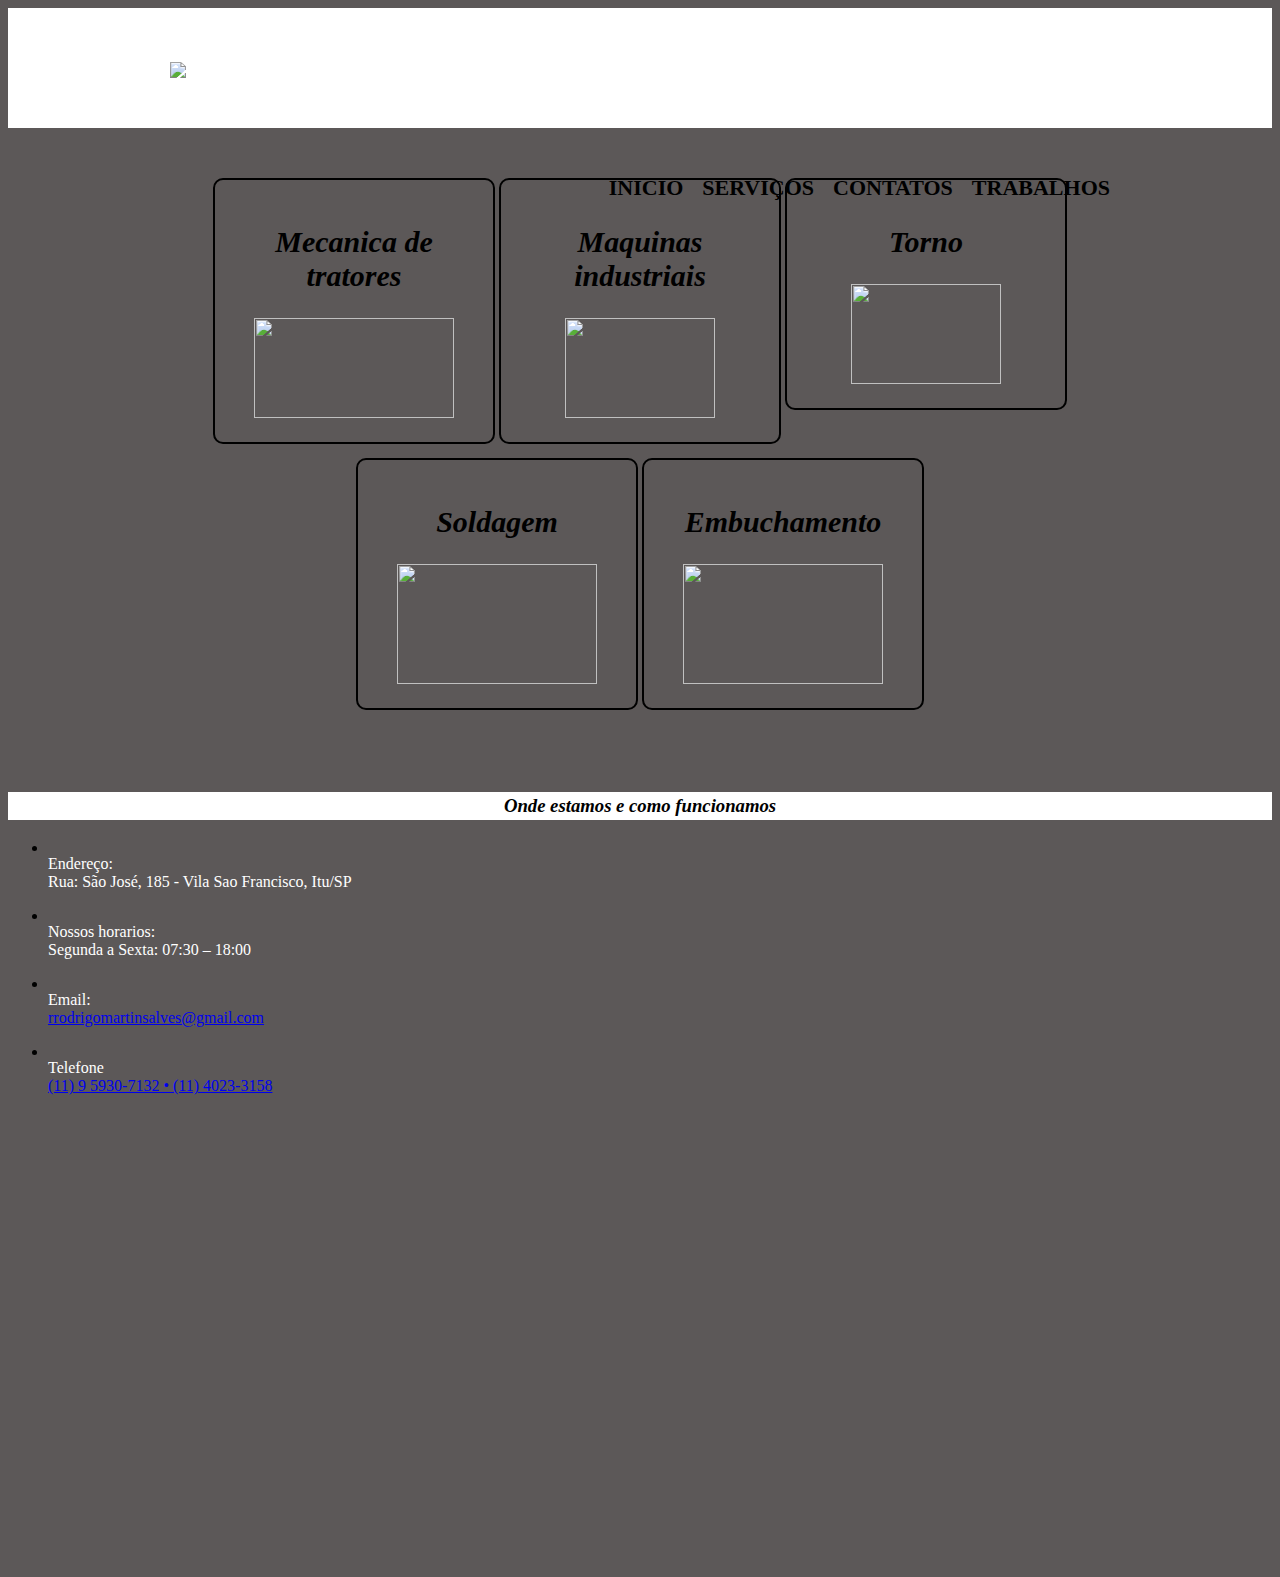
==== index.html @ b1702034 "1.0.0.01" ====
<!DOCTYPE html>
<html lang="en">
    <head>
        <meta charset="UTF-8">
        <title>Tractorsol</title>
        <link rel="stylesheet" href="reset.css">
        <link rel="icon" href="https://cdn1.iconfinder.com/data/icons/rcons-transport/32/tire_disk-128.png">
       <link rel="stylesheet" href="Style.css">
    </head>

    <body class="pagina">
        <header>
          <div class="menu">
              <h1><img src="image/logo.png"></h1> 
              
              <nav>
                <ul>
                  <li><a href="index.html">Inicio</a></li>
                  <li><a href="serviços">Serviços</a></li>
                  <li><a href="#contato" target="_blank">Contatos</a></li>
                  <li><a href="portifolio">Trabalhos</a></li>
                </ul>
              </nav> 
          </div> 
        </header>

        <main>   
            <ul class="servicos">
                <li>  
                    <h2>Mecanica de tratores</h2>
                    <img src="https://imagens-cdn.canalrural.com.br/2018/07/trator.jpg" height="100" width="200">
                </li>
                
                <li>
                    <h2>Maquinas industriais</h2>
                    <img src="https://th.bing.com/th/id/R87b30d64a927ee1132b117c95d532d10?rik=Ngm4i9h5maPVow&riu=http%3a%2f%2fblog.espol.edu.ec%2fcrielectric%2ffiles%2f2011%2f07%2fmotor.jpg&ehk=wlSR4b9BPqFo7R3Kqk1wHqhXrWv1VDH%2fNuNpUn60K0A%3d&risl=&pid=ImgRaw"
                    height="100" width="150"> 
                </li> 
                
                <li>
                  <h2>Torno</h2>
                  <img src="https://th.bing.com/th/id/R87b30d64a927ee1132b117c95d532d10?rik=Ngm4i9h5maPVow&riu=http%3a%2f%2fblog.espol.edu.ec%2fcrielectric%2ffiles%2f2011%2f07%2fmotor.jpg&ehk=wlSR4b9BPqFo7R3Kqk1wHqhXrWv1VDH%2fNuNpUn60K0A%3d&risl=&pid=ImgRaw"
                  height="100" width="150"> 
                </li>

                <li>
                  <h2>Soldagem</h2>
                  <img src="https://conceitos.com/wp-content/uploads/economia/Soldagem-Industrial.jpg" 
                  height="120" width="200">
                </li>

                <li>
                  <h2>Embuchamento</h2>
                  <img src="image/embuchamento.jpg" 
                  height="120" width="200">
                </li>
            </ul>
      
            <div>
                <h3 class="endereco" id="contato">Onde estamos e como funcionamos</h3>
                <ul>
                    <li>
                      <p>Endereço:
                      <br>Rua: São José, 185 - Vila Sao Francisco, Itu/SP
                      </p>
                    </li>
                     
                    <li>
                      <p>Nossos horarios:
                      <br>Segunda a Sexta: 07:30 – 18:00
                      </p>                      
                    </li>

                    <li>
                      <p>Email:
                      <br><a href="mailto:rrodrigomartinsalves@gmail.com">rrodrigomartinsalves@gmail.com</a>
                      </p>
                    </li>

                    <li>
                      <p>Telefone
                      <br><a href="tel:(11) 9 5930-7132   (11) 4023-3158">(11) 9 5930-7132 • (11) 4023-3158</a>
                      </p>
                    </li>
                </ul>
                <iframe class="mapa" src="https://www.google.com/maps/embed?pb=!1m18!1m12!1m3!1d3665.574699321636!2d-47.31007385118956!3d-23.258558684759635!2m3!1f0!2f0!3f0!3m2!1i1024!2i768!4f13.1!3m3!1m2!1s0x94cf503e63caac59%3A0x28e45d91825411de!2sAlchapal%20%26%20Alves!5e0!3m2!1spt-BR!2sbr!4v1619472941429!5m2!1spt-BR!2sbr" width="600" height="450" style="border:0;" allowfullscreen="" loading="lazy"></iframe>   
            </div>


        </main>

        <footer>
        

    
    
  
 
        </footer>    
 
    </body>
</html>
---- Style.css ----
/* INICIO DA CONFIGURAÇÃO DO CABEÇALHO*/
.pagina{
    background-color: #5c5858;
}

header{
    background: #ffffff;   
    padding: 20px 0;
}

.menu{
    position: relative;
    width: 940px;
    margin: 0 auto;
}

nav{
    position: absolute;
    top: 110px;
    right: 0px;
}

nav li{
    display: inline;
    margin: 0 0 0 15px;
}

nav a{
    text-transform: uppercase;
    color: #000000;
    font-weight: bold;
    font-size: 22px;
    text-decoration: none;
}

nav a:hover{
    color: coral;
    text-decoration: underline;
}
/* FIM DA CONFIGURAÇÃO DO CABEÇALHO*/

/*INICIO DO CONTEUDO DA PAGINA*/
.servicos{
    width: 940px;
    margin: 0 auto;
    padding: 50px 0;
    font-style: italic;
    text-align: center;
}

.servicos li{
    display: inline-block;
    text-align: center;
    width: 30%;
    box-sizing: border-box;
    vertical-align: top;
    margin: 0 0 1.5%;
    padding: 20px 20px;
    border: 2px solid #000000;
    border-radius: 10px;
}

.servicos li:hover{
    border-color: coral;
}

.servicos li:hover h2{
    font-size: 34px;
}

.servicos h2{
    font-size: 30px;
    font-weight: bold;
}



.link-contato {
    background-color: #ffffff; 
    text-align: center;

}

.endereco{
    color: #000000;
    padding: 3px;
    font-style: italic;
    text-align: center;
    background-color: #ffffff;

}

li p{
    color:#ffffff;
    
    display: inline-block;
    vertical-align: top;
}

.mapa{
    position: absolute;
  
}

/*FIM DO CONTEUDO DA PAGINA*/
/*INCIO DO RODAPÉ DA PAGINA*/

footer {
    

}
/*FIM DO RODAPÉ DA PAGINA*/
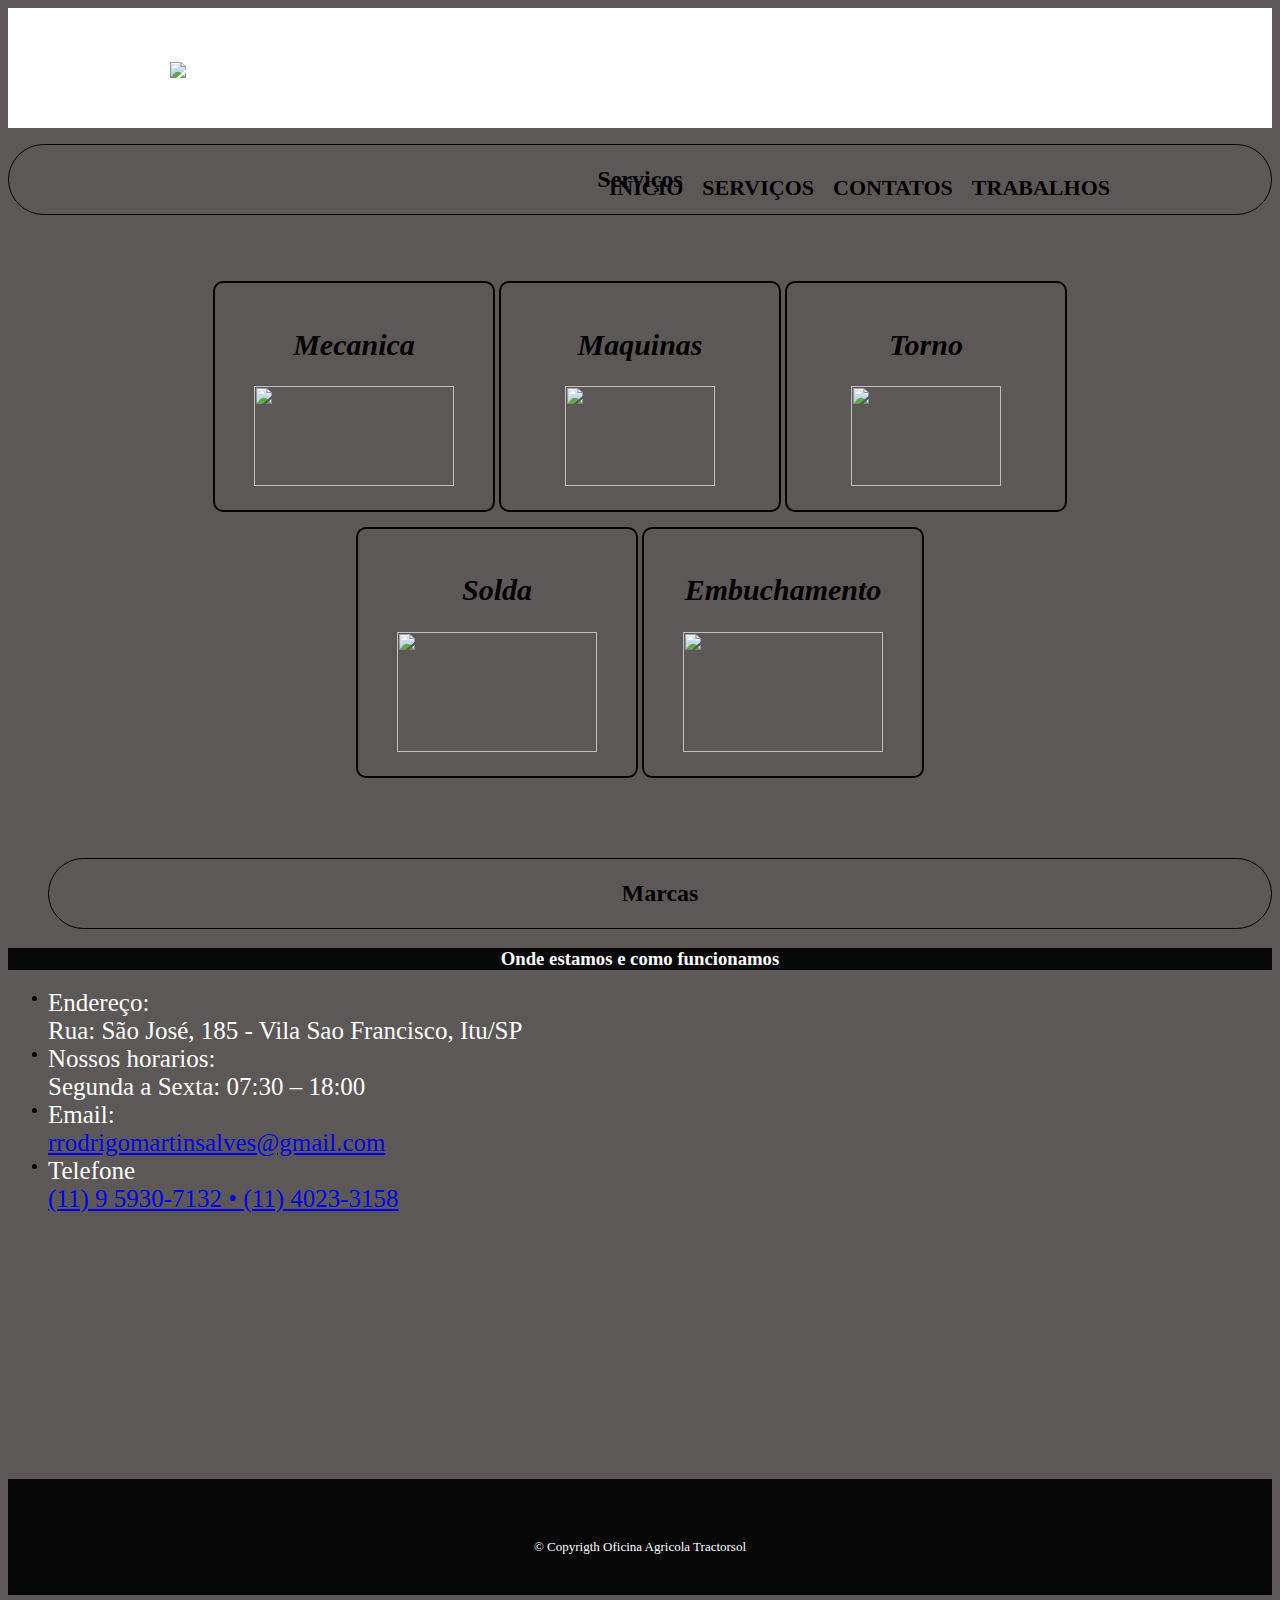
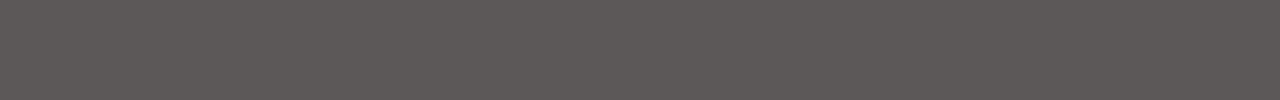
==== commit 3963a232: "Add files via upload" ====
--- a/index.html
+++ b/index.html
@@ -5,7 +5,7 @@
         <title>Tractorsol</title>
         <link rel="stylesheet" href="reset.css">
         <link rel="icon" href="https://cdn1.iconfinder.com/data/icons/rcons-transport/32/tire_disk-128.png">
-       <link rel="stylesheet" href="Style.css">
+       <link rel="stylesheet" href="style-home.css">
     </head>
 
     <body class="pagina">
@@ -16,23 +16,29 @@
               <nav>
                 <ul>
                   <li><a href="index.html">Inicio</a></li>
-                  <li><a href="serviços">Serviços</a></li>
-                  <li><a href="#contato" target="_blank">Contatos</a></li>
+                  <li><a href="#menuservicos">Serviços</a></li>
+                  <li><a href="contato.html" target="_blank">Contatos</a></li>
                   <li><a href="portifolio">Trabalhos</a></li>
                 </ul>
               </nav> 
           </div> 
         </header>
 
-        <main>   
+        <main>
+            <ul class="menuservicos">
+              <li>
+                <h2>Serviços</h2>
+              </li> 
+            </ul>
+
             <ul class="servicos">
                 <li>  
-                    <h2>Mecanica de tratores</h2>
+                    <h2>Mecanica</h2>
                     <img src="https://imagens-cdn.canalrural.com.br/2018/07/trator.jpg" height="100" width="200">
                 </li>
                 
                 <li>
-                    <h2>Maquinas industriais</h2>
+                    <h2>Maquinas</h2>
                     <img src="https://th.bing.com/th/id/R87b30d64a927ee1132b117c95d532d10?rik=Ngm4i9h5maPVow&riu=http%3a%2f%2fblog.espol.edu.ec%2fcrielectric%2ffiles%2f2011%2f07%2fmotor.jpg&ehk=wlSR4b9BPqFo7R3Kqk1wHqhXrWv1VDH%2fNuNpUn60K0A%3d&risl=&pid=ImgRaw"
                     height="100" width="150"> 
                 </li> 
@@ -44,7 +50,7 @@
                 </li>
 
                 <li>
-                  <h2>Soldagem</h2>
+                  <h2>Solda</h2>
                   <img src="https://conceitos.com/wp-content/uploads/economia/Soldagem-Industrial.jpg" 
                   height="120" width="200">
                 </li>
@@ -55,9 +61,15 @@
                   height="120" width="200">
                 </li>
             </ul>
-      
+          
+            <ul class="marcas">
+              <li>
+                <h2>Marcas</h2>
+              </li>
+            </ul>
+
             <div>
-                <h3 class="endereco" id="contato">Onde estamos e como funcionamos</h3>
+                <h3>Onde estamos e como funcionamos</h3>
                 <ul>
                     <li>
                       <p>Endereço:
@@ -89,13 +101,8 @@
 
         </main>
 
-        <footer>
-        
-
-    
-    
-  
- 
+        <footer>          
+          <p class="Copyrigth">&copy; Copyrigth Oficina Agricola Tractorsol </p>
         </footer>    
  
     </body>
--- a/style-home.css
+++ b/style-home.css
@@ -0,0 +1,144 @@
+/* INICIO DA CONFIGURAÇÃO DO CABEÇALHO*/
+.pagina{
+    background-color: #5c5858;
+}
+
+header{
+    background: #ffffff;   
+    padding: 20px 0;
+}
+
+.menu{
+    position: relative;
+    width: 940px;
+    margin: 0 auto;
+}
+
+nav{
+    position: absolute;
+    top: 110px;
+    right: 0px;
+}
+
+nav li{
+    display: inline;
+    margin: 0 0 0 15px;
+}
+
+nav a{
+    text-transform: uppercase;
+    color: #000000;
+    font-weight: bold;
+    font-size: 22px;
+    text-decoration: none;
+}
+
+nav a:hover{
+    color: coral;
+    text-decoration: underline;
+}
+/* FIM DA CONFIGURAÇÃO DO CABEÇALHO*/
+
+/*INICIO DO CONTEUDO DA PAGINA*/
+/*INICIO DO CONTEUDO DE SERVIÇOS*/
+.servicos{
+    width: 940px;
+    margin: 0 auto;
+    padding: 50px 0;
+    font-style: italic;
+    text-align: center;
+}
+
+.servicos li{
+    display: inline-block;
+    text-align: center;
+    width: 30%;
+    box-sizing: border-box;
+    vertical-align: top;
+    margin: 0 0 1.5%;
+    padding: 20px 20px;
+    border: 2px solid #000000;
+    border-radius: 10px;
+}
+
+.servicos li:hover{
+    border-color: coral;
+}
+
+.servicos li:hover h2{
+    font-size: 34px;
+}
+
+.menuservicos {
+    display: inline-block;
+    text-align: center;
+    width: 100%;
+    box-sizing: border-box;
+    vertical-align: top;
+    margin: 10 0 0 0;
+    padding: 1px 1px ;
+    border: 1px solid #000000;
+    border-radius: 60px;    
+}
+
+.servicos h2{
+    font-size: 30px;
+    font-weight: bold;
+}
+
+.marcas li{
+    display: inline-block;
+    text-align: center;
+    width: 100%;
+    box-sizing: border-box;
+    vertical-align: top;
+    margin: 0 0 0 0;
+    padding: 1px 1px;
+    border: 1px solid #000000;
+    border-radius: 60px;
+}
+
+/*FIM DO CONTEUDO DE SERVIÇOS*/
+
+/*INICIO DO CONTEUDO DE CONTATOS*/
+div h3 {
+    background-color: #080808; 
+    text-align: center;
+    color: rgb(255, 255, 255);
+}
+
+li p{
+    color:#ffffff;
+    display: inline;
+    vertical-align: top;
+    font-size: 25px;
+}
+/*FIM DO CONTEUDO DE CONTATOS*/
+
+/*INICIO DO CONTEUDO DO MAPA*/
+.mapa{
+    position: absolute;
+    top: 1250px;
+    right: 80px;
+  
+}
+/*FIM DO CONTEUDO DO MAPA*/
+
+/*FIM DO CONTEUDO DA PAGINA*/
+
+/*INCIO DO RODAPÉ DA PAGINA*/
+
+footer {
+    position: relative;
+    text-align: center;
+    padding: 40px 0; 
+    background: #070707;
+    top: 250px;
+}
+
+.Copyrigth { 
+    color: #FFFFFF;
+    font-size: 13px;
+    margin: 20px 0 0 ; 
+}
+/*FIM DO RODAPÉ DA PAGINA*/
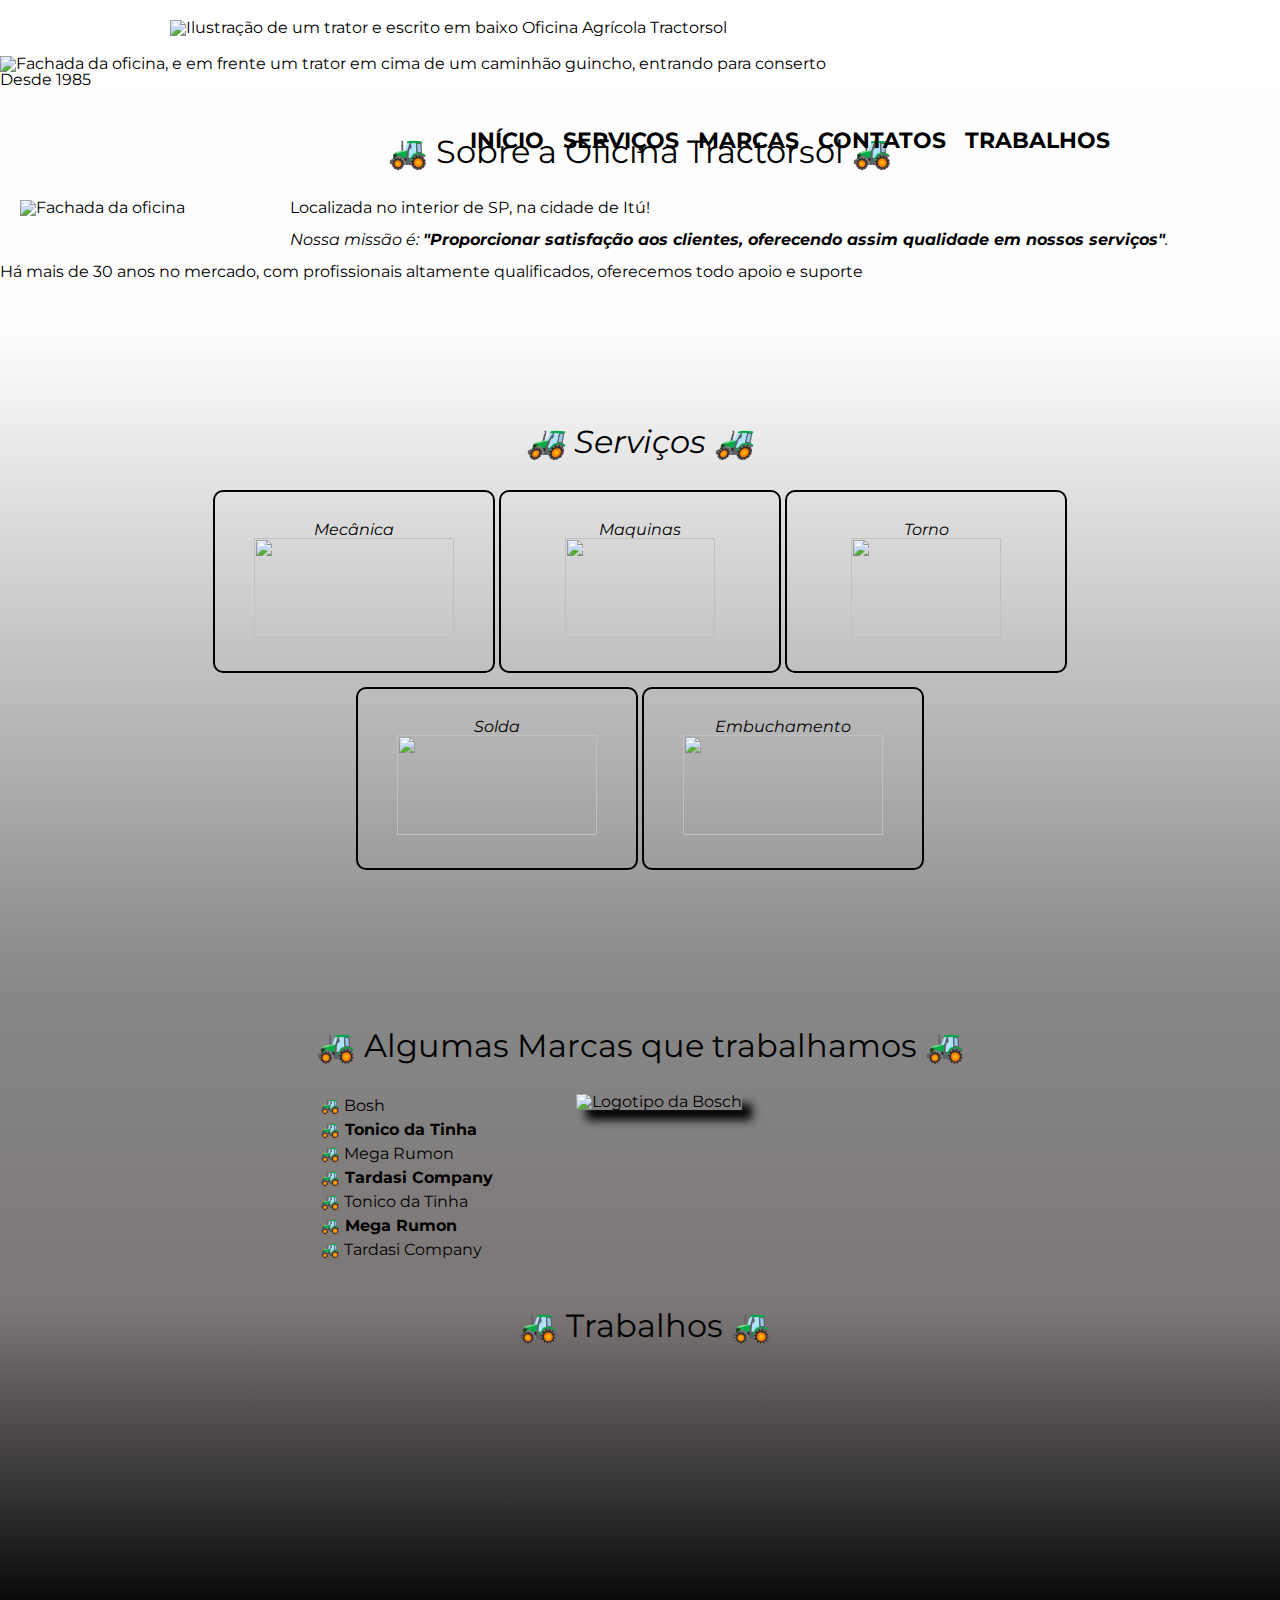
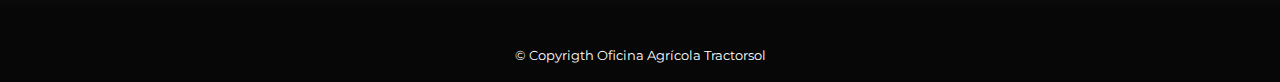
==== commit ea86511a: "1.0.0.03" ====
--- a/index.html
+++ b/index.html
@@ -1,108 +1,148 @@
 <!DOCTYPE html>
-<html lang="en">
+<html lang="pt-br">
     <head>
         <meta charset="UTF-8">
+        <meta name="viewport" content="width=device-width"> <!--para leitura em celulares-->
         <title>Tractorsol</title>
         <link rel="stylesheet" href="reset.css">
         <link rel="icon" href="https://cdn1.iconfinder.com/data/icons/rcons-transport/32/tire_disk-128.png">
-       <link rel="stylesheet" href="style-home.css">
+        <link rel="stylesheet" href="style-home.css">
+        <link href="https://fonts.googleapis.com/css?family=Montserrat" rel="stylesheet"> <!--importando fonte para usar em toda pagina-->
     </head>
 
     <body class="pagina">
-        <header>
-          <div class="menu">
-              <h1><img src="image/logo.png"></h1> 
-              
+
+      <a href="#conteudoPrincipal" class="pularConteudo">Pular para conteúdo principal</a>
+
+        <header> <!--menu-->
+          <div class="menu"> 
+            <img src="image/logo.png" alt="Ilustração de um trator e escrito em baixo Oficina Agrícola Tractorsol">             
               <nav>
                 <ul>
-                  <li><a href="index.html">Inicio</a></li>
-                  <li><a href="#menuservicos">Serviços</a></li>
+                  <li><a href="index.html">Início</a></li>
+                  <li><a href="#servicos">Serviços</a></li>
+                  <li><a href="#marcas">Marcas</a></li>
                   <li><a href="contato.html" target="_blank">Contatos</a></li>
-                  <li><a href="portifolio">Trabalhos</a></li>
+                  <li><a href="#trabalhos">Trabalhos</a></li>
                 </ul>
               </nav> 
           </div> 
         </header>
 
-        <main>
-            <ul class="menuservicos">
-              <li>
-                <h2>Serviços</h2>
-              </li> 
-            </ul>
-
-            <ul class="servicos">
-                <li>  
-                    <h2>Mecanica</h2>
-                    <img src="https://imagens-cdn.canalrural.com.br/2018/07/trator.jpg" height="100" width="200">
-                </li>
-                
-                <li>
-                    <h2>Maquinas</h2>
-                    <img src="https://th.bing.com/th/id/R87b30d64a927ee1132b117c95d532d10?rik=Ngm4i9h5maPVow&riu=http%3a%2f%2fblog.espol.edu.ec%2fcrielectric%2ffiles%2f2011%2f07%2fmotor.jpg&ehk=wlSR4b9BPqFo7R3Kqk1wHqhXrWv1VDH%2fNuNpUn60K0A%3d&risl=&pid=ImgRaw"
-                    height="100" width="150"> 
-                </li> 
-                
-                <li>
-                  <h2>Torno</h2>
-                  <img src="https://th.bing.com/th/id/R87b30d64a927ee1132b117c95d532d10?rik=Ngm4i9h5maPVow&riu=http%3a%2f%2fblog.espol.edu.ec%2fcrielectric%2ffiles%2f2011%2f07%2fmotor.jpg&ehk=wlSR4b9BPqFo7R3Kqk1wHqhXrWv1VDH%2fNuNpUn60K0A%3d&risl=&pid=ImgRaw"
-                  height="100" width="150"> 
-                </li>
-
-                <li>
-                  <h2>Solda</h2>
-                  <img src="https://conceitos.com/wp-content/uploads/economia/Soldagem-Industrial.jpg" 
-                  height="120" width="200">
-                </li>
-
-                <li>
-                  <h2>Embuchamento</h2>
-                  <img src="image/embuchamento.jpg" 
-                  height="120" width="200">
-                </li>
-            </ul>
-          
-            <ul class="marcas">
-              <li>
-                <h2>Marcas</h2>
-              </li>
-            </ul>
-
-            <div>
-                <h3>Onde estamos e como funcionamos</h3>
-                <ul>
-                    <li>
-                      <p>Endereço:
-                      <br>Rua: São José, 185 - Vila Sao Francisco, Itu/SP
-                      </p>
-                    </li>
-                     
-                    <li>
-                      <p>Nossos horarios:
-                      <br>Segunda a Sexta: 07:30 – 18:00
-                      </p>                      
-                    </li>
-
-                    <li>
-                      <p>Email:
-                      <br><a href="mailto:rrodrigomartinsalves@gmail.com">rrodrigomartinsalves@gmail.com</a>
-                      </p>
-                    </li>
-
-                    <li>
-                      <p>Telefone
-                      <br><a href="tel:(11) 9 5930-7132   (11) 4023-3158">(11) 9 5930-7132 • (11) 4023-3158</a>
-                      </p>
-                    </li>
-                </ul>
-                <iframe class="mapa" src="https://www.google.com/maps/embed?pb=!1m18!1m12!1m3!1d3665.574699321636!2d-47.31007385118956!3d-23.258558684759635!2m3!1f0!2f0!3f0!3m2!1i1024!2i768!4f13.1!3m3!1m2!1s0x94cf503e63caac59%3A0x28e45d91825411de!2sAlchapal%20%26%20Alves!5e0!3m2!1spt-BR!2sbr!4v1619472941429!5m2!1spt-BR!2sbr" width="600" height="450" style="border:0;" allowfullscreen="" loading="lazy"></iframe>   
-            </div>
+      <figure> <!--imagem + legenda da imagem-->
+        <img class="banner" src="image/Tratorfrenteoficina.jpg" 
+        alt="Fachada da oficina, e em frente um trator em cima de um caminhão guincho, entrando 
+        para conserto" >  <!--banner-->
+        <figcaption>Desde 1985</figcaption>
+      </figure>  
 
 
-        </main>
+        <main role="main"> <!--Acessibilidade: dando suporte para assim que a pessoa acessar a pagina
+        e dar o tab, ela ter a possibilidade de ir direto para o conteudo principal que diz respeito 
+        ao assunto da pagina.-->
+           <section class="principal"> <!--Sobre a oficina-->
+              <h1 class="titulo-principal"  id="conteudoPrincipal">Sobre a Oficina Tractorsol</h1>
+              <Img class="oficina" src="image/tractorsol.jpg" alt="Fachada da oficina">
+
+              <h2>Localizada no interior de SP, na cidade de Itú!
+              <br>
+              <br>
+              <em>Nossa missão é: <strong>"Proporcionar satisfação aos clientes, 
+              oferecendo assim qualidade em nossos serviços"</strong>.</em>
+              <br>
+              <br>
+              Há mais de 30 anos no mercado, com profissionais altamente qualificados,
+              oferecemos todo apoio e suporte</h2>  
+
+           </section> <!--Para um bloco onde o conteúdo tenha o mesmo significado, o mesmo sentido, 
+            usamos uma <section>.-->
+
+            <section class="servicos-principal">
+              <div class="servicos"> <!--Sobre os serviços-->
+                <h2 class="titulo-principal" id="servicos">Serviços</h2>
+  
+                <ul>
+                  <li>  
+                      <p>Mecânica</p>
+                      <img src="https://imagens-cdn.canalrural.com.br/2018/07/trator.jpg" height="100" width="200" alt="">
+                  </li>
+                  
+                  <li>
+                      <p>Maquinas</p>
+                      <img src="https://th.bing.com/th/id/R87b30d64a927ee1132b117c95d532d10?rik=Ngm4i9h5maPVow&riu=http%3a%2f%2fblog.espol.edu.ec%2fcrielectric%2ffiles%2f2011%2f07%2fmotor.jpg&ehk=wlSR4b9BPqFo7R3Kqk1wHqhXrWv1VDH%2fNuNpUn60K0A%3d&risl=&pid=ImgRaw"
+                      height="100" width="150" alt=""> 
+                  </li> 
+                  
+                  <li>
+                    <p>Torno</p>
+                    <img src="https://th.bing.com/th/id/R87b30d64a927ee1132b117c95d532d10?rik=Ngm4i9h5maPVow&riu=http%3a%2f%2fblog.espol.edu.ec%2fcrielectric%2ffiles%2f2011%2f07%2fmotor.jpg&ehk=wlSR4b9BPqFo7R3Kqk1wHqhXrWv1VDH%2fNuNpUn60K0A%3d&risl=&pid=ImgRaw"
+                    height="100" width="150" alt=""> 
+                  </li>
+  
+                  <li>
+                    <p>Solda</p>
+                    <img src="https://conceitos.com/wp-content/uploads/economia/Soldagem-Industrial.jpg" 
+                    height="100" width="200" alt="">
+                  </li>
+  
+                  <li>
+                    <p>Embuchamento</p>
+                    <img src="image/embuchamento.jpg" 
+                    height="100" width="200" alt="">
+                  </li>
+                </ul>  
+              </div>
+            </section>  
+            
+
+          <section class="marcas">
+              <h3 class="titulo-principal" id="marcas">Algumas Marcas que trabalhamos</h3>  <!--Sobre as marcas-->
+            
+              <div class="conteudo-marcas">
+                  <ul class="lista-marcas"> 
+                      <li class="marcas-empresas">Bosh</li>
+                      <li class="marcas-empresas">Tonico da Tinha</li>
+                      <li class="marcas-empresas">Mega Rumon</li>
+                      <li class="marcas-empresas">Tardasi Company</li>
+                      <li class="marcas-empresas">Tonico da Tinha</li>
+                      <li class="marcas-empresas">Mega Rumon</li>
+                      <li class="marcas-empresas">Tardasi Company</li>
+                  </ul><img src="image/Bosch-symbole (1).jpg" class="imagem-marcas" alt="Logotipo da Bosch">
+
+              </div>
+          </section>
+                
+            <div class="trabalhos">
+              <div class="trabalho-conteudo">
+                <h3 class="titulo-principal" id="trabalhos">Trabalhos</h3>  <!--Sobre os trabalhos-->
+                  <iframe width="400" height="200" 
+                  src="https://www.youtube.com/embed/9lBrf7rhMSA?start
+                  =6" title="YouTube video player" frameborder="0" allow="accelerometer; autoplay; 
+                  clipboard-write; encrypted-media; gyroscope; picture-in-picture" allowfullscreen>
+                  
+                  <!--Acessibilidade:Inserindo legenda em videos inseridos, nesse caso
+                  inseri do youtube que já possui o recurso, então não é necessario, porém
+                  esse é um exemplo de como adicionar e configurar para videos inseridos direto
+                  na pagina.-->
+                  
+                  <!--usando o track, no src indico onde está o arquivo .vtt com a legenda
+                  no Kind indico que é o subtitulo, no srclang indico o idioma da legenda e no
+                  label dou o nome do idioma-->
+                  <track src="" kind="subtitles" srclang="pt-br" label="Português (Brasil)">
+
+                  </iframe>
+
+                  <iframe width="400" height="200" src="https://www.youtube.com/embed/TeXEvmehcG8?start
+                  =65" title="YouTube video player" frameborder="0" allow="accelerometer; autoplay; clip
+                  board-write; encrypted-media; gyroscope; picture-in-picture" allowfullscreen></iframe>              
+              </div>
+            </div>
+      </div>
+
+       </main>
 
         <footer>          
-          <p class="Copyrigth">&copy; Copyrigth Oficina Agricola Tractorsol </p>
+          <p class="Copyrigth">&copy; Copyrigth Oficina Agrícola Tractorsol </p>
         </footer>    
  
     </body>
--- a/style-home.css
+++ b/style-home.css
@@ -1,7 +1,77 @@
 /* INICIO DA CONFIGURAÇÃO DO CABEÇALHO*/
-.pagina{
+body {
+    font-family: 'Montserrat', sans-serif;
+}
+
+/*Acessibilidade da pagina, deixando link invisivel na pagina, apenas para a 
+navegação pular para o conteudo principal, dando mais acessbilidade*/
+.pularConteudo,
+.pularConteudo:active,
+.pularConteudo:focus,
+.pularConteudo:hover {
+    text-indent: 100%;
+    white-space: nowrap;
+    overflow: hidden;
+    width: 1px;
+    height: 1px;
+    display: block;
+    color: transparent;
+    position: absolute;
+}
+
+
+.banner{
+    width: 100%;
+}
+
+.titulo-principal{
+    text-align: center;
+    font-size: 2em; /*proporcional o tamanho, usando 2em que diz que será o dobro do tamanho de 15px, ou seja seja 30px*/
+    margin: 0 0 1em; /*proporcional ao tamanho da fonte dela, 1 espaço dela pra baixo*/
+    clear: left;
+    /* color: rgba(0, 0, 0, 0.3); colocando opacidade no texto */
+    /* text-shadow: 2px 2px rgb(0, 0, 0);  sombra em texto */
+}
+
+.titulo-principal:first-letter{ /*Toda primeira letra ficara em negrito*/
+    font-weight: bold;
+}
+
+.titulo-principal:before{
+    content: "🚜 ";   
+}
+
+.titulo-principal:after{
+    content: " 🚜";
+}
+
+.principal{
+    padding: 3em 0;
+    background: #FEFEFE;
+}
+
+
+.principal p{
+    margin: 0 0 1em;
+}
+
+.principal strong{
+    font-weight: bold;
+}
+
+.principal em{
+    font-style: italic;
+}
+
+.oficina {
+    width: 250px;
+    float: left;
+    margin: 0 20px 20px 20px; /*cima direita baixo esquerda*/
+}
+
+/* .pagina{
     background-color: #5c5858;
-}
+} */
 
 header{
     background: #ffffff;   
@@ -37,16 +107,25 @@
     color: coral;
     text-decoration: underline;
 }
+
+
 /* FIM DA CONFIGURAÇÃO DO CABEÇALHO*/
 
 /*INICIO DO CONTEUDO DA PAGINA*/
 /*INICIO DO CONTEUDO DE SERVIÇOS*/
+.servicos-principal{
+    padding: 3em 0;
+    background: linear-gradient(#FEFEFE,#888888);
+
+}
+
 .servicos{
     width: 940px;
     margin: 0 auto;
     padding: 50px 0;
     font-style: italic;
     text-align: center;
+
 }
 
 .servicos li{
@@ -56,73 +135,85 @@
     box-sizing: border-box;
     vertical-align: top;
     margin: 0 0 1.5%;
-    padding: 20px 20px;
+    padding: 30px 20px;
+    box-sizing: border-box;
     border: 2px solid #000000;
     border-radius: 10px;
+    word-break: break-word;
 }
 
 .servicos li:hover{
     border-color: coral;
 }
 
-.servicos li:hover h2{
+.servicos li:hover p{
     font-size: 34px;
 }
-
-.menuservicos {
+/*FIM DO CONTEUDO DE SERVIÇOS*/
+
+/*INCIO DO CONTEUDO DE MARCAS*/
+
+.marcas{
+    padding: 3em 0;
+    background: linear-gradient(#888888,#7c7676);
+}
+
+.conteudo-marcas{
+    width: 640px;
+    margin: 0 auto;
+}
+
+.lista-marcas{
+    width: 40%;
     display: inline-block;
-    text-align: center;
-    width: 100%;
-    box-sizing: border-box;
     vertical-align: top;
-    margin: 10 0 0 0;
-    padding: 1px 1px ;
-    border: 1px solid #000000;
-    border-radius: 60px;    
-}
-
-.servicos h2{
-    font-size: 30px;
-    font-weight: bold;
-}
-
-.marcas li{
-    display: inline-block;
-    text-align: center;
-    width: 100%;
-    box-sizing: border-box;
-    vertical-align: top;
-    margin: 0 0 0 0;
-    padding: 1px 1px;
-    border: 1px solid #000000;
-    border-radius: 60px;
-}
-
-/*FIM DO CONTEUDO DE SERVIÇOS*/
-
-/*INICIO DO CONTEUDO DE CONTATOS*/
-div h3 {
-    background-color: #080808; 
-    text-align: center;
-    color: rgb(255, 255, 255);
-}
-
-li p{
-    color:#ffffff;
-    display: inline;
-    vertical-align: top;
-    font-size: 25px;
-}
-/*FIM DO CONTEUDO DE CONTATOS*/
-
-/*INICIO DO CONTEUDO DO MAPA*/
-.mapa{
-    position: absolute;
-    top: 1250px;
-    right: 80px;
-  
-}
-/*FIM DO CONTEUDO DO MAPA*/
+}
+
+.marcas-empresas{
+    line-height: 1.5; /*altura da linha - espaçamento*/
+}
+
+.marcas-empresas:nth-child(2n) { /*pegando sempre a 2 posição para deixa-la com configuração difenrete*/
+    font-weight: bold;
+}
+
+.marcas-empresas:before{
+    content: " 🚜 ";
+}
+
+/*.marcas-empresas:first-child  configurando só o primeiro elemento
+  .marcas-empresas:last-child  configurando so o ultimo elemento
+  .marcas-empresas:nth-child(4) configurando o elemento de posição 4
+  .marcas-empresas:nth-child(2n) configurando o elemento alterando de 2 em 2
+  */
+
+.imagem-marcas{
+    width: 60%;
+    opacity: 1;
+    transition: 800ms;
+    box-shadow: 10px 10px 10px 0 #000000; /*sombra*/
+}
+
+.imagem-marcas:hover{
+    opacity: 0.3;
+}
+
+/*video INCIO DO CONTEUDO DE TRABALHOS*/
+.trabalhos{
+    /* margin: 2em auto; */
+    text-align: center;
+    padding: 0 0 32px 9px;
+    background: linear-gradient(#7c7676,#070707);/*para dar degrade no fundo*/
+
+    /*degrade tb pode ser em cirulo
+    background:  radial-gradient(#383737 50%,#000000);*/
+
+}
+
+.trabalho-conteudo{
+    width: 940px; 
+    margin: 0 auto;  
+}
 
 /*FIM DO CONTEUDO DA PAGINA*/
 
@@ -131,9 +222,8 @@
 footer {
     position: relative;
     text-align: center;
-    padding: 40px 0; 
+    padding: 20px 0; 
     background: #070707;
-    top: 250px;
 }
 
 .Copyrigth { 
@@ -142,3 +232,11 @@
     margin: 20px 0 0 ; 
 }
 /*FIM DO RODAPÉ DA PAGINA*/
+
+/*configuração para celulares*/
+@media screen and (max-width:480px){
+.principal, .conteudo-marcas, .trabalho-conteudo, .servicos-principal {
+    width: auto;
+   }
+
+}
